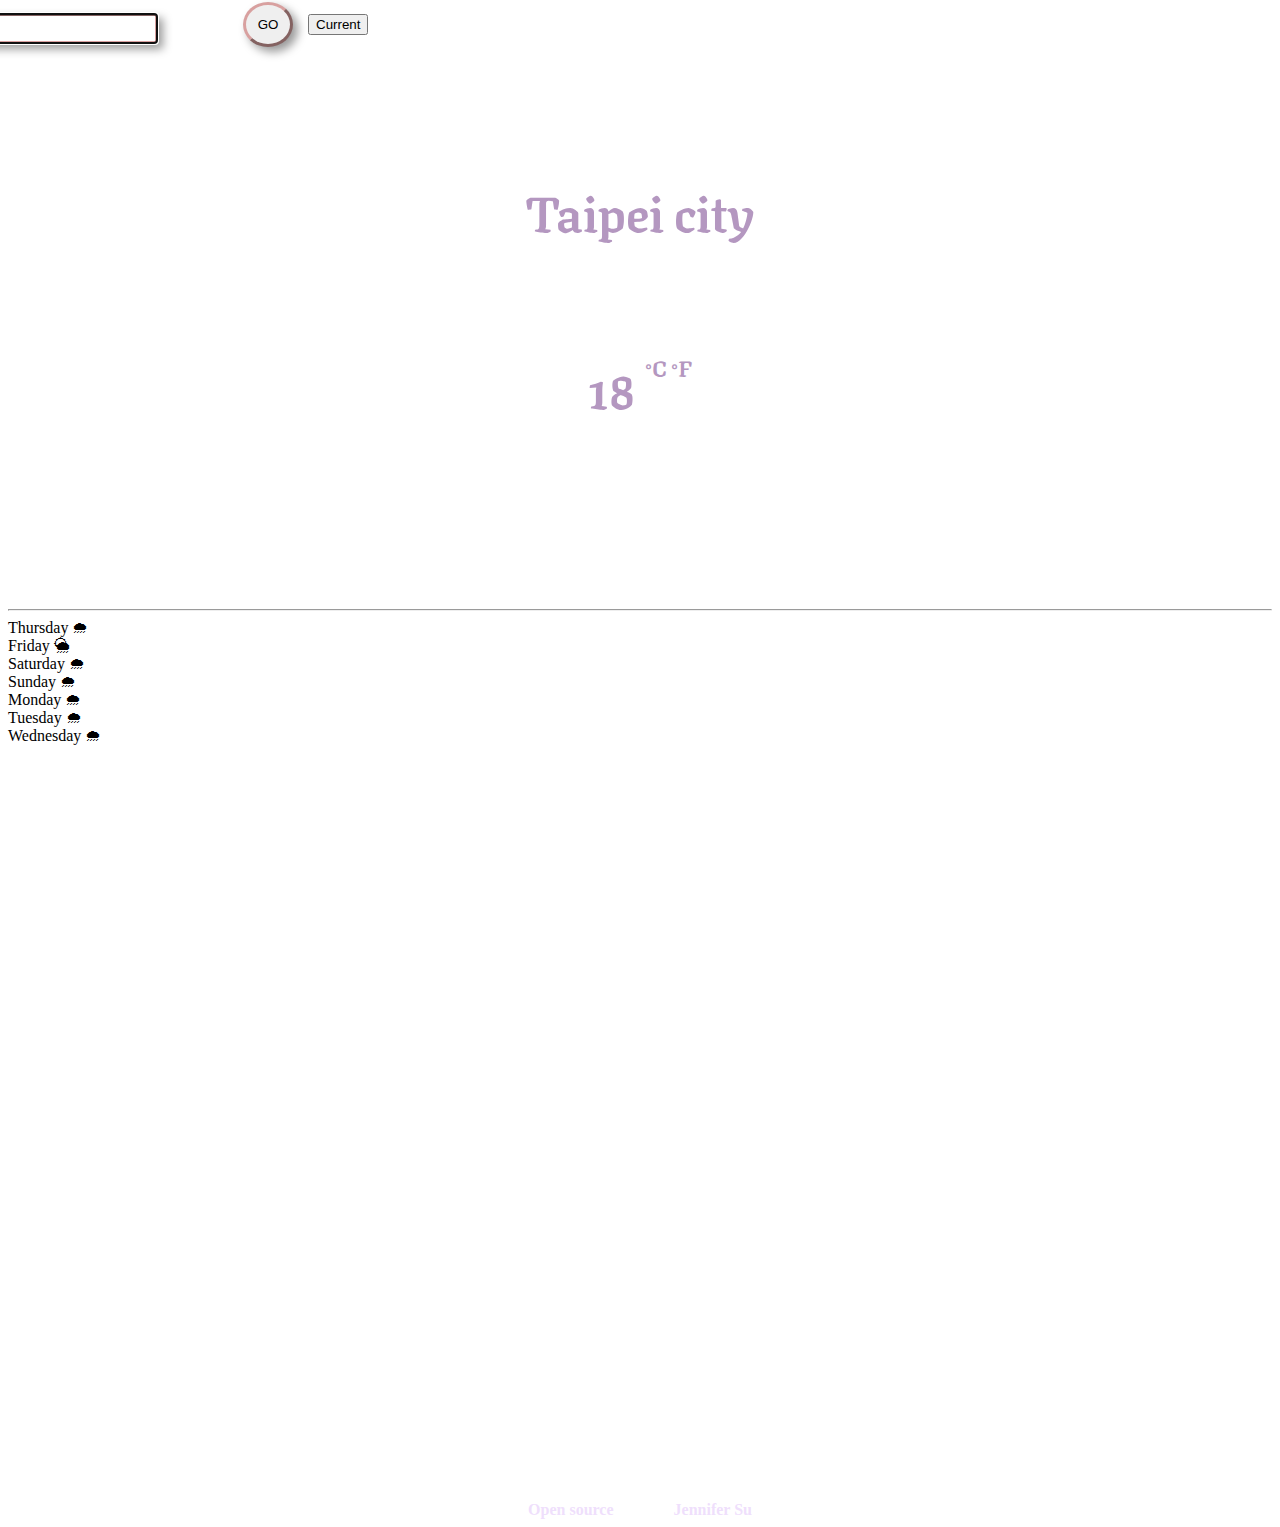
==== index.html @ 9e85de66 "Update index.html" ====
<!DOCTYPE html>
<html>
<head>
  <title>weather app</title>
  <meta charset="UTF-8" />
  <link href="https://cdn.jsdelivr.net/npm/bootstrap@5.0.0-beta1/dist/css/bootstrap.min.css" rel="stylesheet"
    integrity="sha384-giJF6kkoqNQ00vy+HMDP7azOuL0xtbfIcaT9wjKHr8RbDVddVHyTfAAsrekwKmP1" crossorigin="anonymous">
  <link href="style.css" rel="stylesheet" type="text/css" />
  <link rel="preconnect" href="https://fonts.gstatic.com">
  <link rel="preconnect" href="https://fonts.gstatic.com">
  <link rel="preconnect" href="https://fonts.gstatic.com">
  <link href="https://fonts.googleapis.com/css2?family=Texturina:wght@100&display=swap" rel="stylesheet">
  <script src="https://unpkg.com/axios/dist/axios.min.js"></script>
</head>
<body>
  <form id="search-form">
    <div class="container">
      <input type="search" id="cityInput" class="search" autofocus="on" placeholder="City" autocomplte="off" />
    </div>
    <div>
      <input type="submit" value="GO" id="searchForm" class="go" autofocus=" on" placeholder="GO" autocomplte="off" />
    </div>
    <div id="current-location-button">
      <input type="submit" value="Current" id="weatherInfo" class="description" autofocus=" on" placeholder="GO"
        autocomplte="off" />
    </div>
  </form>
  <ul>
    <li id="date">
      `${date}, ${time}`
    </li>
  </ul>
  <h1 class="city-name" id="city">
    Taipei city
  </h1>
  <h3 class>
    <span class="current-weather-condition"></span>
    <img src="" alt="" id="icon" class="float-left" />
  </h3>
  <div class ="temp">
    <h1 span class="temp">
      <span id="temperature">18</span>
      <sup class ="sup" id=""> <a href="#" id="celsius-link">
      °C</a>
    </sup>  
    <sup class="sup" id=""> <a href="#"
        id="fahrenheit-link">°F
       </a> 
      </sup>
    </div>
  </h1>
  </div>
  <div>
    <h3 class="high-and-low">
      <em>
        H: <span id="temp_max"></span>ºC
        L: <span id="temp_min"></span>ºC
      </em>
    </h3>
  </div>
  <hr />
  <div class="row row-cols-1 row-cols-sm-2 row-cols-md-4" id="forecast">
  
      Thursday 🌧
      <br />
      Friday 🌦
      <br />
      Saturday 🌧
      <br />
      Sunday 🌧
      <br />
      Monday 🌧
      <br />
      Tuesday 🌧
      <br />
      Wednesday 🌧
      <br />
    </div>
    <div class="col">
      <strong>
        Precipitation
      </strong>
      <br />
      90%
      <br />
      80%
      <br />
      50%
      <br />
      70%
      <br />
      60%
      <br />
      80%
      <br />
      70%
      <br />
      60%
      <br />
    </div>
    <div class="col">
      <strong>
        Feels Like
      </strong>
      <br />
      18ºC
      <br />
      20ºC
      <br />
      21ºC
      <br />
      21ºC
      <br />
      20ºC
      <br />
      18ºC
      <br />
      18ºC
      <br />
      20ºC
    </div>
    <div class="col">
      <strong>
        Air Quality
      </strong>
      <br />
      4
      <br />
      5
      <br />
      4
      <br />
      4
      <br />
      3
      <br />
      5
      <br />
      5
      <br />
      3
    </div>
  </div>
  </div>
  <footer>
    <strong>
      <a href = "https://github.com/berryjen/SheCodes-weather-project"
      target="_blank"
      class="gitHub">
      Open source
      </a>
      code by 
      <a href="https://linkedin.com/in/jennifer-s-27462888" target="_blank" class="linkedIn">
      Jennifer Su
      </a>
    </strong>
  </footer>
  <script src="index.js"></script>
  </div>
</body>
</html>
---- style.css ----
body {
  background-image: url("sun-moon-lake.jpg");
  background-size: cover;
  background-position: center;
  background-repeat: no-repeat;
}
h1.city-name {
  color: #b497c0;
  font-size: 50px;
}
.temp {
  color: #b497c0;
  font-size: 50px;
}
h1,
h3 {
  text-align: center;
  position: relative;
  font-family: "Texturina", serif;
  color: white;
  top: -40px;
}
.current-weather-condition {
  font-size: 40px;
}

.high-and-low em {
  font-size: 40px;
  position: relative;
  bottom: 30px;
}
.search {
  position: relative;
  right: 55px;
  margin: 5px 5px;
  width: 200px;
  border-width: 3px;
  border-color: #d8a09f;
  padding: 5px 5px;
  box-shadow: 5px 5px 10px rgba(0, 0, 0, 0.4);
}
.go {
  border-radius: 50%;
  width: 50px;
  height: 45px;
  position: relative;
  left: 230px;
  bottom: 60px;
  margin: 0;
  right: 5px;
  top: -52px;
  margin: 5px 5px;
  padding: 5px 5px;
  border-color: #d8a09f;
  text-align: center;
  border-width: 3px;
  box-shadow: 5px 5px 10px rgba(0, 0, 0, 0.4);
}
#date {
  font-family: "Texturina", serif;
  color: white;
  list-style-type: none;
  position: relative;
  bottom: 85px;
  right: 18px;
  font-size: 22px;
}
#current-location-button {
  position: relative;
  left: 300px;
  bottom: 90px;
  border-width: 3px;
}
#celsius-link {
  text-decoration: none;
  color: #b497c0;
}
#fahrenheit-link {
  text-decoration: none;
  color:  #b497c0;
}
.col {
  position: relative;
  text-align: center;
  font-family: "Texturina", serif;
  color: white;
  font-size: 18px;
  bottom: 15px;
}
#icon {
 position: relative; 
 bottom: 8px; 
}
#temperature {
  position: relative;
  bottom: 30px;
}
.sup {
  position: relative;
  top: -45px;
  font-size: 22px;
}
.gitHub {
  text-decoration: none;
  color: #EFDFFC;
}
.gitHub:hover {
  text-decoration: underline;
}
.linkedIn {
 text-decoration: none;
  color: #EFDFFC;;
}
.linkedIn:hover {
  text-decoration: underline;
}
footer {
  text-align: center;
  color: white;
}
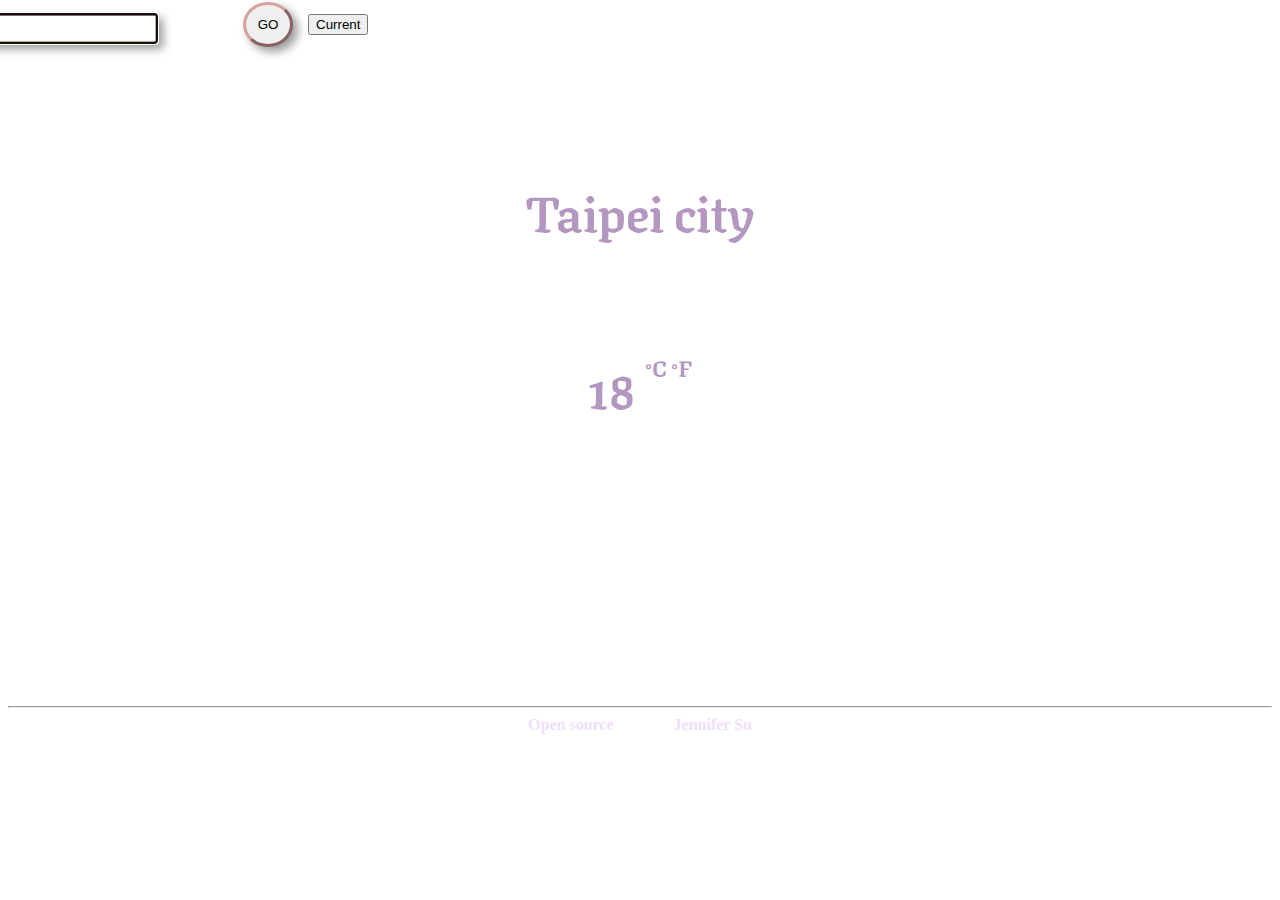
==== commit 1676f0c5: "added humidity and wind elements, removed fake weather info" ====
--- a/index.html
+++ b/index.html
@@ -57,90 +57,17 @@
         L: <span id="temp_min"></span>ºC
       </em>
     </h3>
+    <h3 id= "humidity-element">
+        Humidity:
+        <span id= "humidity"></span>%
+    </h3>
+    <h3 id="wind-element">
+      Wind: 
+      <span id= "wind"></span> km/h
+    </h3> 
   </div>
   <hr />
   <div class="row row-cols-1 row-cols-sm-2 row-cols-md-4" id="forecast">
-  
-      Thursday 🌧
-      <br />
-      Friday 🌦
-      <br />
-      Saturday 🌧
-      <br />
-      Sunday 🌧
-      <br />
-      Monday 🌧
-      <br />
-      Tuesday 🌧
-      <br />
-      Wednesday 🌧
-      <br />
-    </div>
-    <div class="col">
-      <strong>
-        Precipitation
-      </strong>
-      <br />
-      90%
-      <br />
-      80%
-      <br />
-      50%
-      <br />
-      70%
-      <br />
-      60%
-      <br />
-      80%
-      <br />
-      70%
-      <br />
-      60%
-      <br />
-    </div>
-    <div class="col">
-      <strong>
-        Feels Like
-      </strong>
-      <br />
-      18ºC
-      <br />
-      20ºC
-      <br />
-      21ºC
-      <br />
-      21ºC
-      <br />
-      20ºC
-      <br />
-      18ºC
-      <br />
-      18ºC
-      <br />
-      20ºC
-    </div>
-    <div class="col">
-      <strong>
-        Air Quality
-      </strong>
-      <br />
-      4
-      <br />
-      5
-      <br />
-      4
-      <br />
-      4
-      <br />
-      3
-      <br />
-      5
-      <br />
-      5
-      <br />
-      3
-    </div>
-  </div>
   </div>
   <footer>
     <strong>
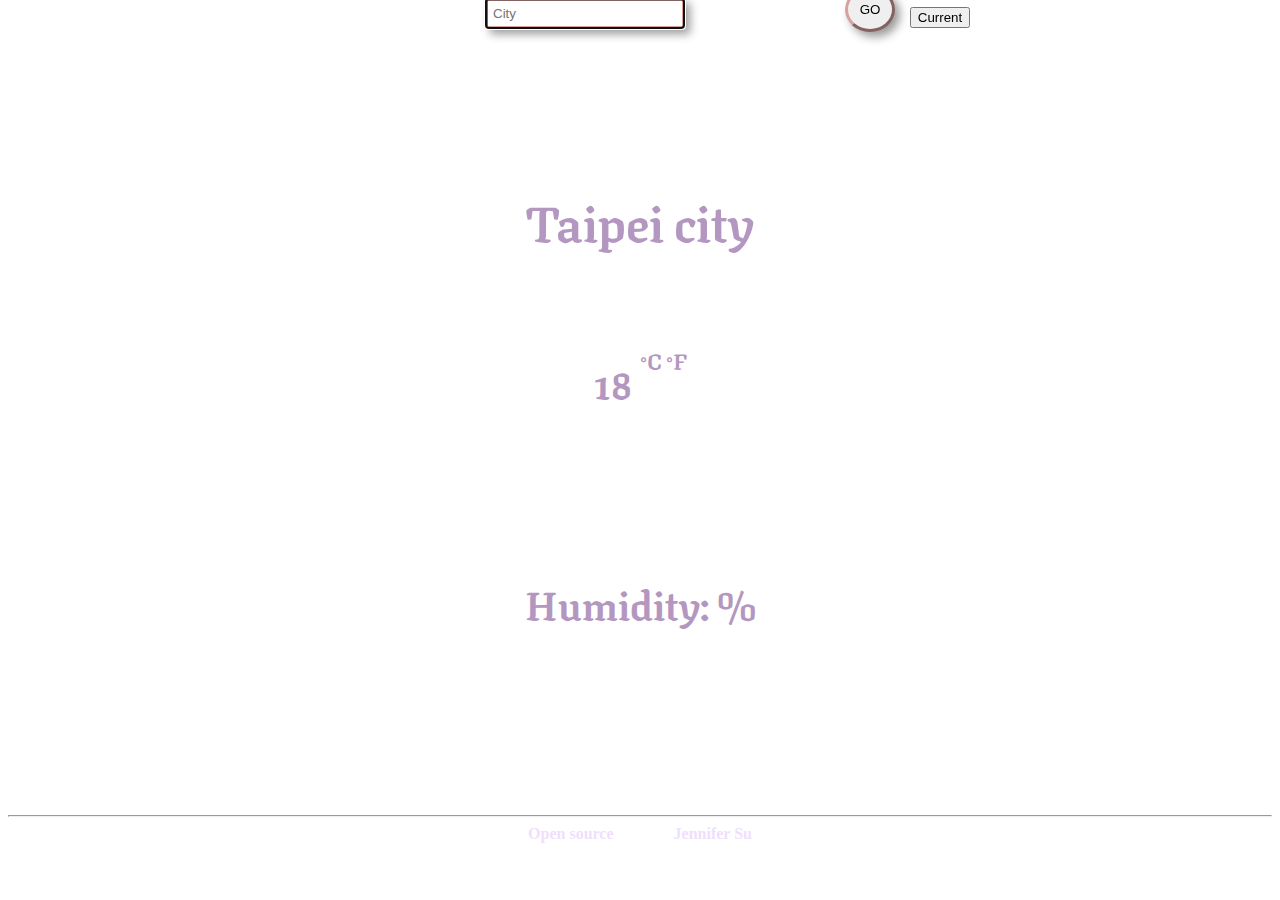
==== commit 2a436c0d: "added <div> to center content" ====
--- a/index.html
+++ b/index.html
@@ -12,8 +12,12 @@
   <link href="https://fonts.googleapis.com/css2?family=Texturina:wght@100&display=swap" rel="stylesheet">
   <script src="https://unpkg.com/axios/dist/axios.min.js"></script>
 </head>
+  
 <body>
-  <form id="search-form">
+  <div class="container">
+    <div class="row mt-5 text-center">
+      <div class="col">
+    <form id="search-form">
     <div class="container">
       <input type="search" id="cityInput" class="search" autofocus="on" placeholder="City" autocomplte="off" />
     </div>
@@ -24,39 +28,54 @@
       <input type="submit" value="Current" id="weatherInfo" class="description" autofocus=" on" placeholder="GO"
         autocomplte="off" />
     </div>
-  </form>
-  <ul>
+     </form>
+  </div>
+    </div>
+  </div>
+ <div class="row text-center">
+  <div class="col">      
+   <ul>
     <li id="date">
       `${date}, ${time}`
     </li>
-  </ul>
-  <h1 class="city-name" id="city">
-    Taipei city
-  </h1>
-  <h3 class>
-    <span class="current-weather-condition"></span>
-    <img src="" alt="" id="icon" class="float-left" />
-  </h3>
-  <div class ="temp">
-    <h1 span class="temp">
+   </ul>
+  </div>
+  </div>
+   
+  <div class="row mt-3">
+   <div class="col-6 text-center">
+      <h1 class="city-name" id="city">
+      Taipei city
+     </h1>
+    <h3 class>
+      <span class="current-weather-condition"></span>
+      <img src="" alt="" id="icon" class="float-left" />
+    </h3>
+   <div class ="temp">
+    <div class ="temp">
+     <h1 span class="temp">
       <span id="temperature">18</span>
       <sup class ="sup" id=""> <a href="#" id="celsius-link">
       °C</a>
-    </sup>  
-    <sup class="sup" id=""> <a href="#"
+      </sup>  
+      <sup class="sup" id=""> <a href="#"
         id="fahrenheit-link">°F
        </a> 
       </sup>
     </div>
   </h1>
+  </div>      
   </div>
-  <div>
+  
+  <div class="col-6 text-center">
     <h3 class="high-and-low">
       <em>
         H: <span id="temp_max"></span>ºC
         L: <span id="temp_min"></span>ºC
       </em>
     </h3>
+    
+    <div class="col-6">
     <h3 id= "humidity-element">
         Humidity:
         <span id= "humidity"></span>%
@@ -65,8 +84,10 @@
       Wind: 
       <span id= "wind"></span> km/h
     </h3> 
-  </div>
-  <hr />
+ </div>   
+</div>
+<hr />
+  
   <div class="row row-cols-1 row-cols-sm-2 row-cols-md-4" id="forecast">
   </div>
   <footer>
--- a/style.css
+++ b/style.css
@@ -10,7 +10,7 @@
 }
 .temp {
   color: #b497c0;
-  font-size: 50px;
+  font-size: 40px;
 }
 h1,
 h3 {
@@ -26,8 +26,6 @@
 
 .high-and-low em {
   font-size: 40px;
-  position: relative;
-  bottom: 30px;
 }
 .search {
   position: relative;
@@ -95,6 +93,17 @@
   position: relative;
   bottom: 30px;
 }
+#humidity-element {
+  text-align: center; 
+  font-size: 40px;
+  color: #b497c0; 
+}
+#wind-element {
+  font-size: 40px; 
+}
+.col-6 {
+  text-align: left;
+}
 .sup {
   position: relative;
   top: -45px;
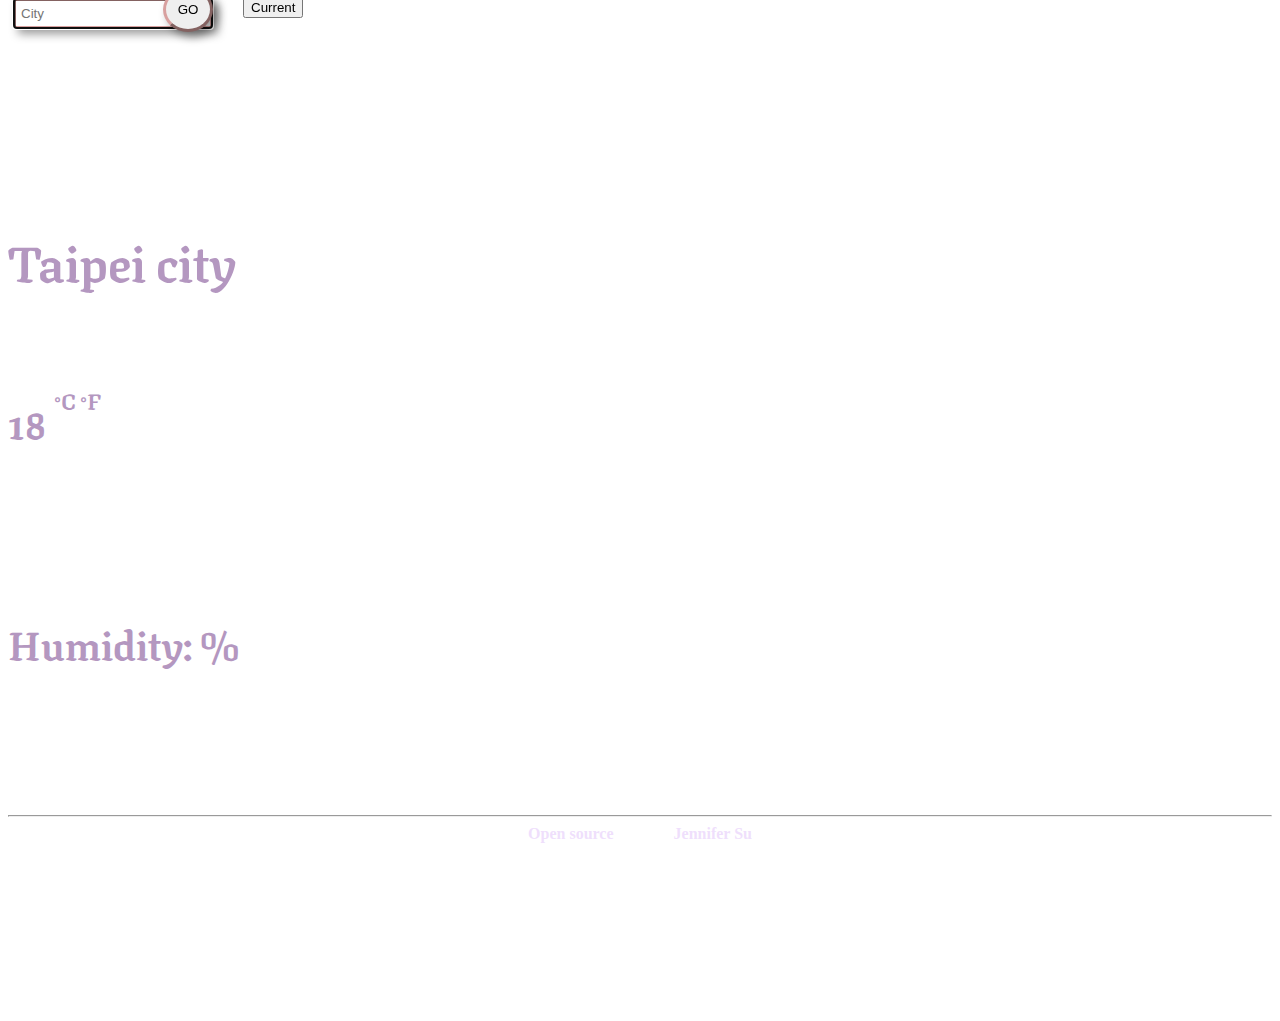
==== commit a2ac4447: "added i frame for song association" ====
--- a/index.html
+++ b/index.html
@@ -1,7 +1,7 @@
 <!DOCTYPE html>
 <html>
 <head>
-  <title>weather app</title>
+  <title>Chance of Adventure- Weather App</title>
   <meta charset="UTF-8" />
   <link href="https://cdn.jsdelivr.net/npm/bootstrap@5.0.0-beta1/dist/css/bootstrap.min.css" rel="stylesheet"
     integrity="sha384-giJF6kkoqNQ00vy+HMDP7azOuL0xtbfIcaT9wjKHr8RbDVddVHyTfAAsrekwKmP1" crossorigin="anonymous">
@@ -35,9 +35,11 @@
  <div class="row text-center">
   <div class="col">      
    <ul>
+    <strong>
     <li id="date">
       `${date}, ${time}`
-    </li>
+      </li>
+    </strong>
    </ul>
   </div>
   </div>
@@ -102,6 +104,9 @@
       Jennifer Su
       </a>
     </strong>
+    <iframe width="100%" height="166" scrolling="no" frameborder="no" allow="autoplay" 
+  src="https://w.soundcloud.com/player/?url=https://soundcloud.com/user-679659542/its-raining-man-weather-girls-cover?auto_play=true">
+</iframe>
   </footer>
   <script src="index.js"></script>
   </div>
--- a/style.css
+++ b/style.css
@@ -14,11 +14,9 @@
 }
 h1,
 h3 {
-  text-align: center;
   position: relative;
   font-family: "Texturina", serif;
   color: white;
-  top: -40px;
 }
 .current-weather-condition {
   font-size: 40px;
@@ -27,9 +25,9 @@
 .high-and-low em {
   font-size: 40px;
 }
+
 .search {
   position: relative;
-  right: 55px;
   margin: 5px 5px;
   width: 200px;
   border-width: 3px;
@@ -42,10 +40,7 @@
   width: 50px;
   height: 45px;
   position: relative;
-  left: 230px;
-  bottom: 60px;
-  margin: 0;
-  right: 5px;
+  right: -150px;
   top: -52px;
   margin: 5px 5px;
   padding: 5px 5px;
@@ -54,37 +49,40 @@
   border-width: 3px;
   box-shadow: 5px 5px 10px rgba(0, 0, 0, 0.4);
 }
+
 #date {
   font-family: "Texturina", serif;
   color: white;
   list-style-type: none;
   position: relative;
-  bottom: 85px;
-  right: 18px;
   font-size: 22px;
 }
+
 #current-location-button {
   position: relative;
-  left: 300px;
-  bottom: 90px;
   border-width: 3px;
+  right: -235px;
+  bottom: 100px
 }
+
 #celsius-link {
   text-decoration: none;
   color: #b497c0;
 }
+
 #fahrenheit-link {
   text-decoration: none;
   color:  #b497c0;
 }
+
 .col {
   position: relative;
-  text-align: center;
   font-family: "Texturina", serif;
   color: white;
   font-size: 18px;
   bottom: 15px;
 }
+
 #icon {
  position: relative; 
  bottom: 8px; 
@@ -93,36 +91,44 @@
   position: relative;
   bottom: 30px;
 }
+
 #humidity-element {
-  text-align: center; 
   font-size: 40px;
   color: #b497c0; 
 }
+
 #wind-element {
   font-size: 40px; 
 }
+
 .col-6 {
   text-align: left;
 }
+
 .sup {
   position: relative;
   top: -45px;
   font-size: 22px;
 }
+
 .gitHub {
   text-decoration: none;
   color: #EFDFFC;
 }
+
 .gitHub:hover {
   text-decoration: underline;
 }
+
 .linkedIn {
  text-decoration: none;
   color: #EFDFFC;;
 }
+
 .linkedIn:hover {
   text-decoration: underline;
 }
+
 footer {
   text-align: center;
   color: white;
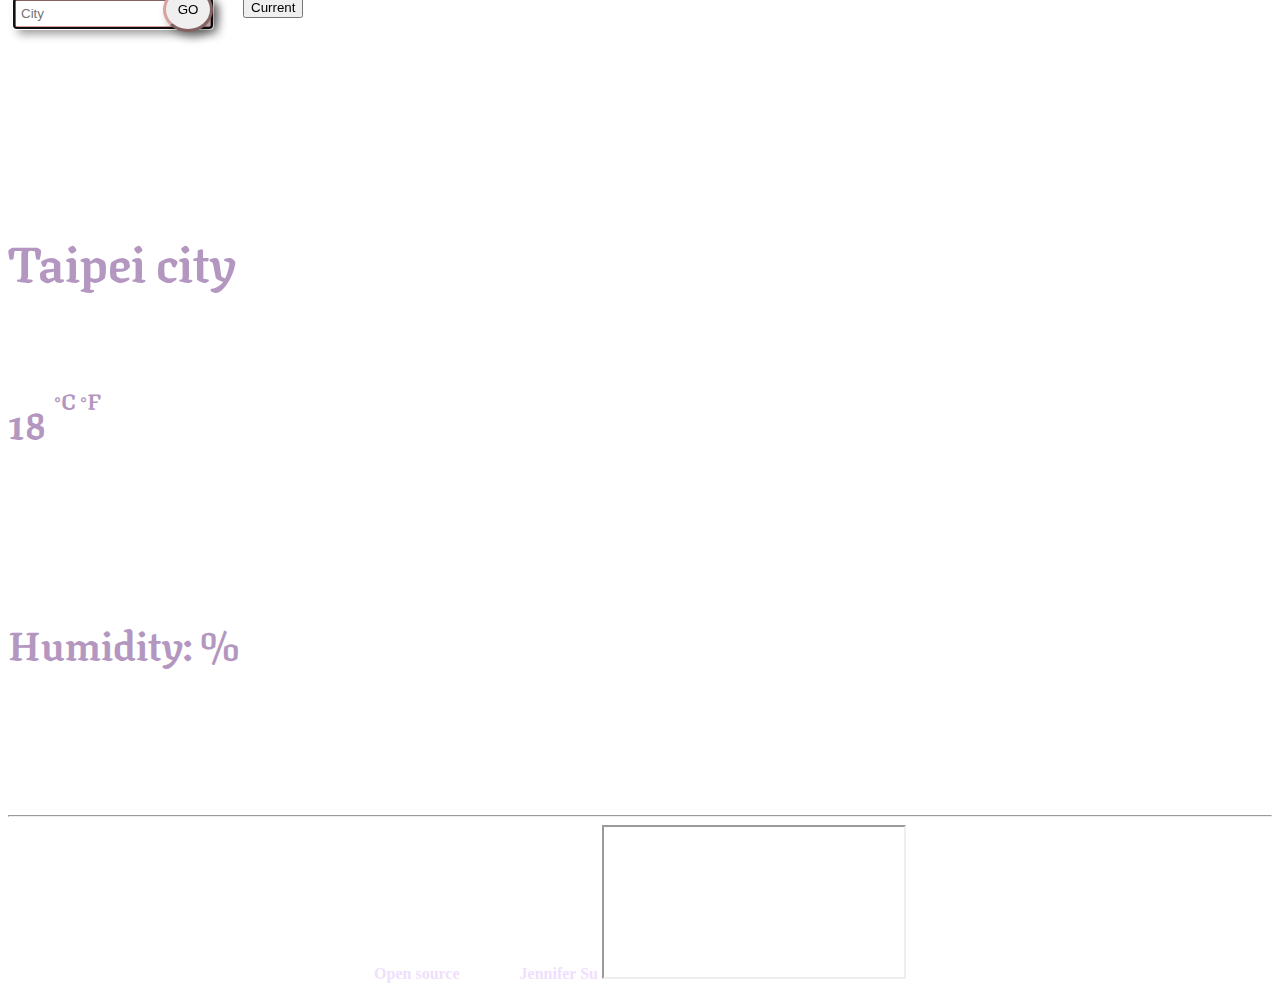
==== commit 2a86317f: "fixed i frame syntax issues" ====
--- a/index.html
+++ b/index.html
@@ -104,10 +104,7 @@
       Jennifer Su
       </a>
     </strong>
-    <iframe width="100%" height="166" scrolling="no" frameborder="no" allow="autoplay" 
-  src="https://w.soundcloud.com/player/?url=https://soundcloud.com/user-679659542/its-raining-man-weather-girls-cover?auto_play=true">
-</iframe>
-  </footer>
+    <iframe> scrolling="no" frameborder="0" allowTransparency="true" src="https://www.deezer.com/plugins/player?format=classic&autoplay=true&playlist=true&width=700&height=350&color=EF5466&layout=&size=medium&type=tracks&id=555755&app_id=1"</iframe>
   <script src="index.js"></script>
   </div>
 </body>
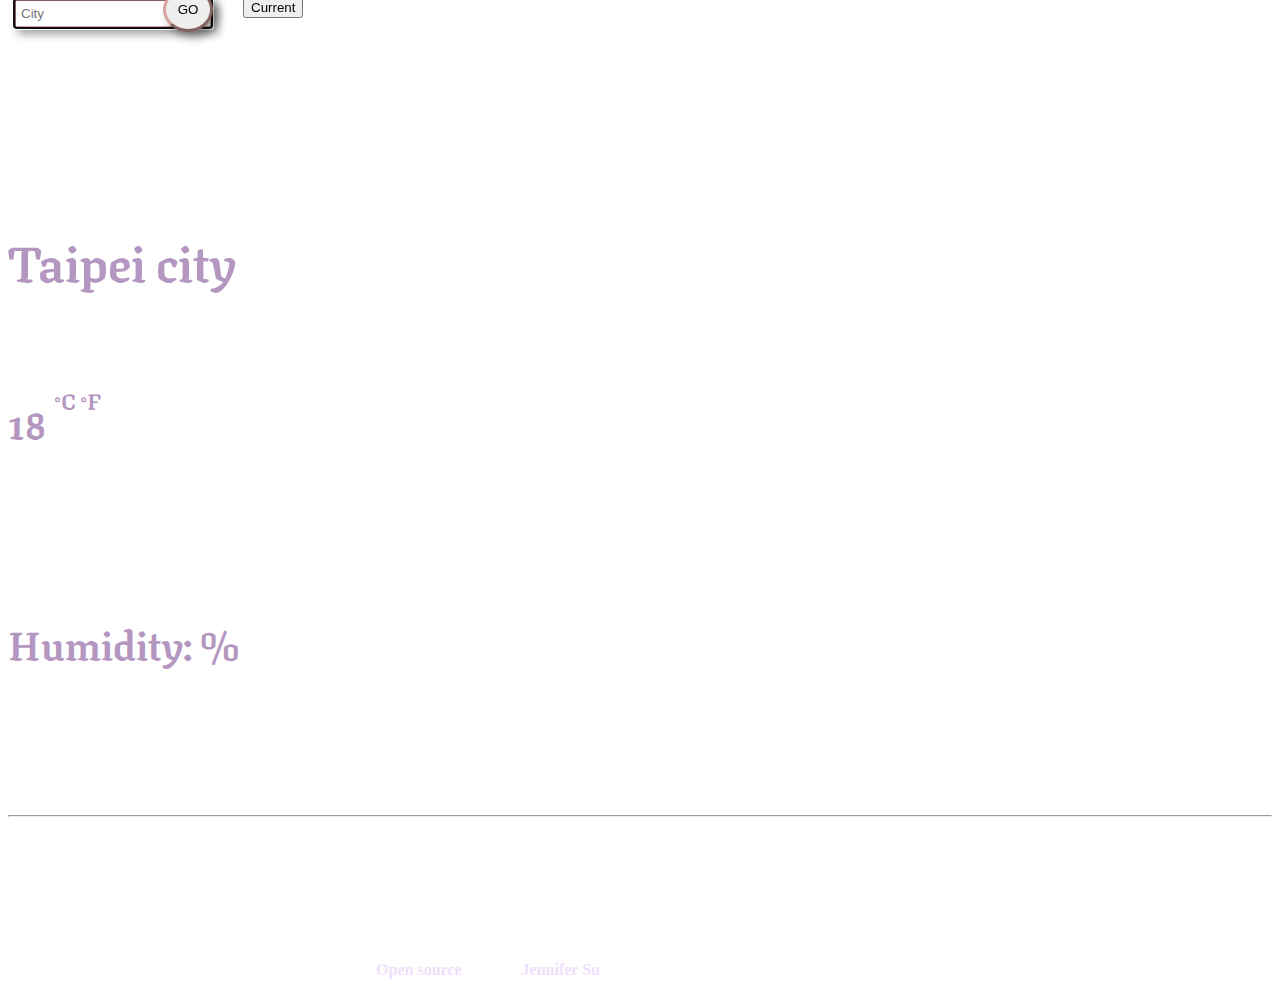
==== commit bbf146c6: "fixed i frame syntax issues 2" ====
--- a/index.html
+++ b/index.html
@@ -104,7 +104,7 @@
       Jennifer Su
       </a>
     </strong>
-    <iframe> scrolling="no" frameborder="0" allowTransparency="true" src="https://www.deezer.com/plugins/player?format=classic&autoplay=true&playlist=true&width=700&height=350&color=EF5466&layout=&size=medium&type=tracks&id=555755&app_id=1"</iframe>
+    <iframe scrolling="no" frameborder="0" allowTransparency="true" src="https://www.deezer.com/plugins/player?format=classic&autoplay=true&playlist=true&width=700&height=350&color=EF5466&layout=&size=medium&type=tracks&id=555755&app_id=1"></iframe>
   <script src="index.js"></script>
   </div>
 </body>
